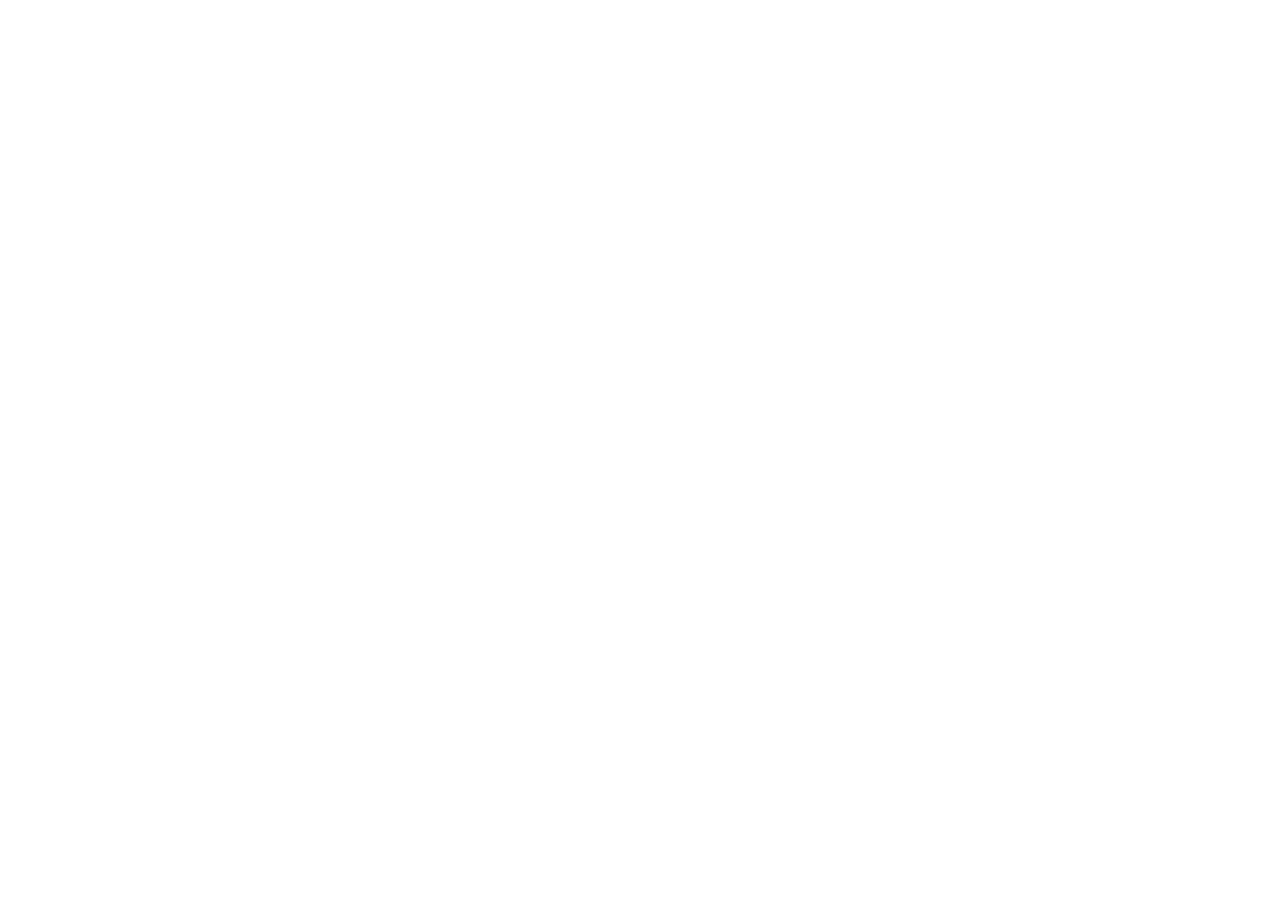
==== examples/example-webxr.htm @ 83b129f4 "chore: remove cache busting query strings from example-webxr.htm" ====
<!DOCTYPE HTML>
<html>
<head>
    <title>Pannellum WebXR VR Example</title>
    <meta charset="utf-8">
    <meta name="viewport" content="width=device-width, initial-scale=1.0">
    <link rel="stylesheet" href="/src/css/pannellum.css">
    <script src="/src/js/libpannellum.js"></script>
    <script src="/src/js/pannellum.js"></script>
    <script src="/src/js/pannellum.xr.js"></script>
    <style>
        html, body {
            width: 100%;
            height: 100%;
            margin: 0;
            padding: 0;
            overflow: hidden;
        }
        #container {
            width: 100%;
            height: 100%;
        }
    </style>
</head>
<body>
    <div id="container"></div>
    <script>
        var viewer = pannellum.viewer('container', {
            "default": {
                "firstScene": "pond",
                "author": "Matthew Petroff",
                "autoLoad": true
            },
            "scenes": {
                "pond": {
                    "title": "Jordan Pond (Equirectangular)",
                    "type": "equirectangular",
                    "panorama": "/examples/examplepano.jpg",
                    "preview": "/examples/examplepano-preview.jpg",
                    "hotSpots": [
                        {
                            "pitch": 0,
                            "yaw": -30,
                            "type": "info",
                            "text": "Welcome to Jordan Pond!"
                        },
                        {
                            "pitch": -5,
                            "yaw": 30,
                            "type": "scene",
                            "text": "Go to Jordan Pond (Cube)",
                            "sceneId": "pondCube"
                        }
                    ]
                },
                "pondCube": {
                    "title": "Jordan Pond (Cube)",
                    "type": "cubemap",
                    "cubeMap": [
                        "/examples/examplepanocube0.jpg",
                        "/examples/examplepanocube1.jpg",
                        "/examples/examplepanocube2.jpg",
                        "/examples/examplepanocube3.jpg",
                        "/examples/examplepanocube4.jpg",
                        "/examples/examplepanocube5.jpg"
                    ],
                    "hotSpots": [
                        {
                            "pitch": 0,
                            "yaw": 100,
                            "type": "scene",
                            "text": "Go back to Jordan Pond",
                            "sceneId": "pond"
                        }
                    ]
                }
            }
        });
    </script>
</body>
</html>
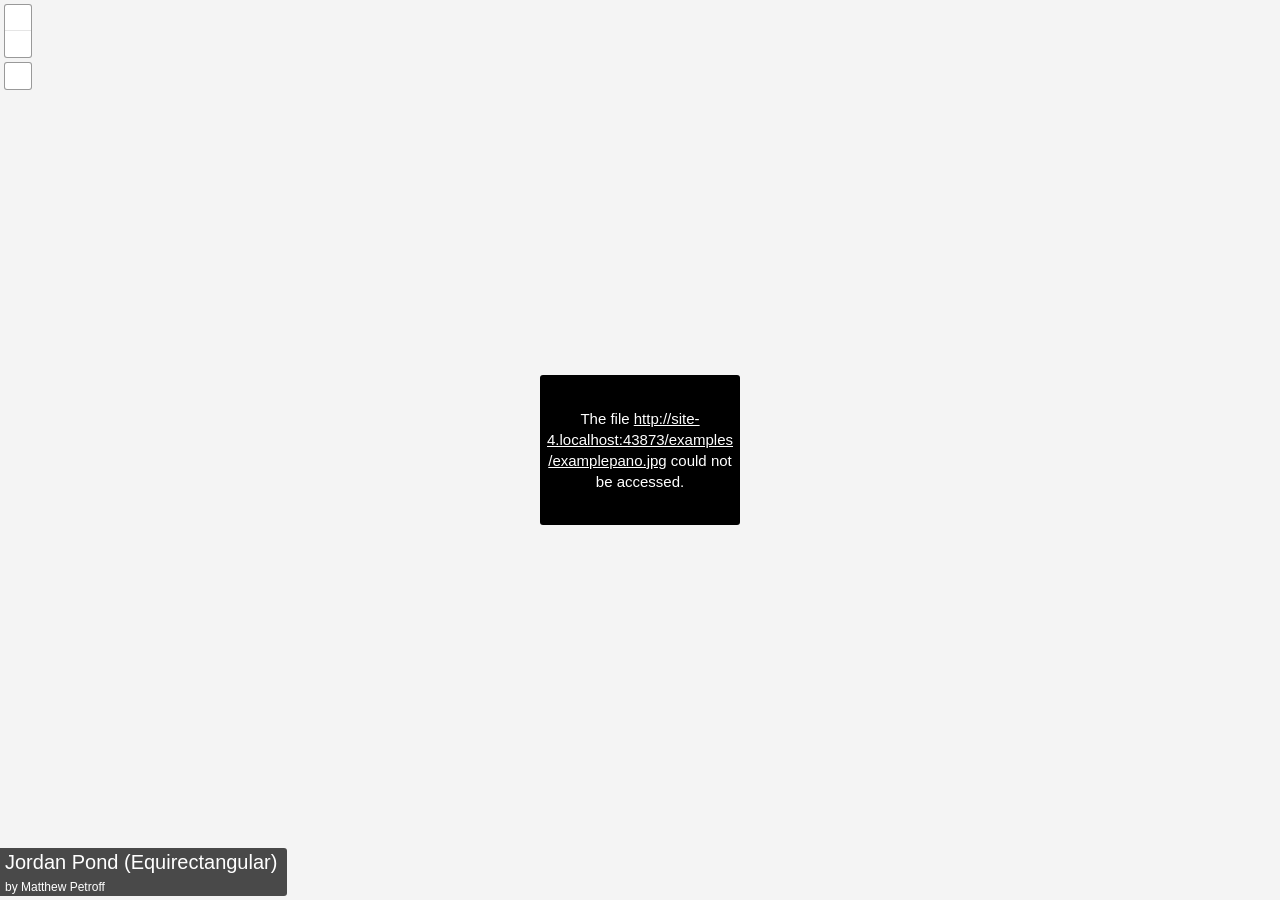
==== commit f42d11c3: "ci: deploy build and examples to GitHub Pages Build the minified viewer and publish it with the bund" ====
--- a/examples/example-webxr.htm
+++ b/examples/example-webxr.htm
@@ -4,10 +4,10 @@
     <title>Pannellum WebXR VR Example</title>
     <meta charset="utf-8">
     <meta name="viewport" content="width=device-width, initial-scale=1.0">
-    <link rel="stylesheet" href="/src/css/pannellum.css">
-    <script src="/src/js/libpannellum.js"></script>
-    <script src="/src/js/pannellum.js"></script>
-    <script src="/src/js/pannellum.xr.js"></script>
+    <link rel="stylesheet" href="../src/css/pannellum.css">
+    <script src="../src/js/libpannellum.js"></script>
+    <script src="../src/js/pannellum.js"></script>
+    <script src="../src/js/pannellum.xr.js"></script>
     <style>
         html, body {
             width: 100%;
@@ -35,8 +35,8 @@
                 "pond": {
                     "title": "Jordan Pond (Equirectangular)",
                     "type": "equirectangular",
-                    "panorama": "/examples/examplepano.jpg",
-                    "preview": "/examples/examplepano-preview.jpg",
+                    "panorama": "../examples/examplepano.jpg",
+                    "preview": "../examples/examplepano-preview.jpg",
                     "hotSpots": [
                         {
                             "pitch": 0,
@@ -57,12 +57,12 @@
                     "title": "Jordan Pond (Cube)",
                     "type": "cubemap",
                     "cubeMap": [
-                        "/examples/examplepanocube0.jpg",
-                        "/examples/examplepanocube1.jpg",
-                        "/examples/examplepanocube2.jpg",
-                        "/examples/examplepanocube3.jpg",
-                        "/examples/examplepanocube4.jpg",
-                        "/examples/examplepanocube5.jpg"
+                        "../examples/examplepanocube0.jpg",
+                        "../examples/examplepanocube1.jpg",
+                        "../examples/examplepanocube2.jpg",
+                        "../examples/examplepanocube3.jpg",
+                        "../examples/examplepanocube4.jpg",
+                        "../examples/examplepanocube5.jpg"
                     ],
                     "hotSpots": [
                         {
--- a/src/css/pannellum.css
+++ b/src/css/pannellum.css
@@ -0,0 +1,494 @@
+.pnlm-container {
+    margin: 0;
+    padding: 0;
+    overflow: hidden;
+    position: relative;
+    cursor: default;
+    width: 100%;
+    height: 100%;
+    background: #f4f4f4 url('img/background.svg') repeat;
+    -webkit-user-select: none;
+    -khtml-user-select: none;
+    -moz-user-select: none;
+    -o-user-select: none;
+    -ms-user-select: none;
+    user-select: none;
+    outline: 0;
+    line-height: 1.4;
+    contain: content;
+    direction: ltr;
+    font-size: 16px;
+}
+.pnlm-container, .pnlm-load-button {
+    font-family: Helvetica, "Nimbus Sans L", "Liberation Sans", Arial, sans-serif;
+}
+
+.pnlm-container * {
+    box-sizing: content-box;
+}
+
+.pnlm-ui {
+    position: absolute;
+    width: 100%;
+    height: 100%;
+    z-index: 2;
+}
+
+.pnlm-grab {
+    cursor: grab;
+    cursor: url('img/grab.svg') 12 8, default;
+}
+
+.pnlm-grabbing {
+    cursor: grabbing;
+    cursor: url('img/grabbing.svg') 12 8, default;
+}
+
+.pnlm-sprite {
+    background-image: url('img/sprites.svg');
+}
+
+.pnlm-container:-moz-full-screen {
+    height: 100% !important;
+    width: 100% !important;
+    position: static !important;
+}
+.pnlm-container:-webkit-full-screen {
+    height: 100% !important;
+    width: 100% !important;
+    position: static !important;
+}
+.pnlm-container:-ms-fullscreen {
+    height: 100% !important;
+    width: 100% !important;
+    position: static !important;
+}
+.pnlm-container:fullscreen {
+    height: 100% !important;
+    width: 100% !important;
+    position: static !important;
+}
+
+.pnlm-render-container {
+    cursor: inherit;
+    
+    /* Fix display bug in Safari 7 */
+    position: absolute;
+    height: 100%;
+    width: 100%;
+}
+
+.pnlm-controls {
+    margin-top: 4px;
+    background-color: #fff;
+    border: 1px solid #999;
+    border-color: rgba(0,0,0,0.4);
+    border-radius: 3px;
+    cursor: pointer;
+    z-index: 3;
+    /* Fix Safari fullscreen bug */
+    -webkit-transform: translateZ(9999px);
+    transform: translateZ(9999px);
+}
+
+.pnlm-control:hover {
+    background-color: #f8f8f8;
+}
+
+.pnlm-controls-container {
+    position: absolute;
+    top: 0;
+    left: 4px;
+    z-index: 2;
+}
+
+.pnlm-zoom-controls {
+    width: 26px;
+    height: 52px;
+}
+
+.pnlm-zoom-in {
+    width: 100%;
+    height: 50%;
+    position: absolute;
+    top: 0;
+    border-radius: 3px 3px 0 0;
+}
+
+.pnlm-zoom-out {
+    width: 100%;
+    height: 50%;
+    position: absolute;
+    bottom: 0;
+    background-position: 0 -26px;
+    border-top: 1px solid #ddd;
+    border-top-color: rgba(0,0,0,0.10);
+    border-radius: 0 0 3px 3px;
+}
+
+.pnlm-fullscreen-toggle-button, .pnlm-orientation-button, .pnlm-hot-spot-debug-indicator {
+    width: 26px;
+    height: 26px;
+}
+
+.pnlm-hot-spot-debug-indicator {
+    position: absolute;
+    top: 50%;
+    left: 50%;
+    width: 26px;
+    height: 26px;
+    margin: -13px 0 0 -13px;
+    background-color: rgba(255, 255, 255, 0.5);
+    border-radius: 13px;
+    display: none;
+}
+
+.pnlm-orientation-button-inactive {
+    background-position: 0 -156px;
+}
+
+.pnlm-orientation-button-active {
+    background-position: 0 -182px;
+}
+
+.pnlm-fullscreen-toggle-button-inactive {
+    background-position: 0 -52px;
+}
+
+.pnlm-fullscreen-toggle-button-active {
+    background-position: 0 -78px;
+}
+
+.pnlm-vr-button {
+    width: 26px;
+    height: 26px;
+    background-image: url('data:image/svg+xml;utf8,<svg xmlns="http://www.w3.org/2000/svg" viewBox="0 0 24 24" fill="%23444"><path d="M21 7H3c-1.1 0-2 .9-2 2v6c0 1.1 0 2 1 2h4.5c.8 0 1.6-.5 1.9-1.2l1.1-2.5c.2-.4.6-.6 1-.6s.8.2 1 .6l1.1 2.5c.3.7 1.1 1.2 1.9 1.2H20c1 0 1-.9 1-2V9c0-1.1-.9-2-2-2zM6 14.5c-1.4 0-2.5-1.1-2.5-2.5S4.6 9.5 6 9.5s2.5 1.1 2.5 2.5-1.1 2.5-2.5 2.5zm12 0c-1.4 0-2.5-1.1-2.5-2.5s1.1-2.5 2.5-2.5 2.5 1.1 2.5 2.5-1.1 2.5-2.5 2.5z"/></svg>');
+    background-repeat: no-repeat;
+    background-position: center;
+}
+.pnlm-vr-button:hover {
+    background-image: url('data:image/svg+xml;utf8,<svg xmlns="http://www.w3.org/2000/svg" viewBox="0 0 24 24" fill="%23000"><path d="M21 7H3c-1.1 0-2 .9-2 2v6c0 1.1 0 2 1 2h4.5c.8 0 1.6-.5 1.9-1.2l1.1-2.5c.2-.4.6-.6 1-.6s.8.2 1 .6l1.1 2.5c.3.7 1.1 1.2 1.9 1.2H20c1 0 1-.9 1-2V9c0-1.1-.9-2-2-2zM6 14.5c-1.4 0-2.5-1.1-2.5-2.5S4.6 9.5 6 9.5s2.5 1.1 2.5 2.5-1.1 2.5-2.5 2.5zm12 0c-1.4 0-2.5-1.1-2.5-2.5s1.1-2.5 2.5-2.5 2.5 1.1 2.5 2.5-1.1 2.5-2.5 2.5z"/></svg>');
+}
+
+.pnlm-panorama-info {
+    position: absolute;
+    bottom: 4px;
+    background-color: rgba(0,0,0,0.7);
+    border-radius: 0 3px 3px 0;
+    padding-right: 10px;
+    color: #fff;
+    text-align: left;
+    display: none;
+    z-index: 3;
+    /* Fix Safari fullscreen bug */
+    -webkit-transform: translateZ(9999px);
+    transform: translateZ(9999px);
+}
+
+.pnlm-title-box {
+    position: relative;
+    font-size: 20px;
+    display: table;
+    padding-left: 5px;
+    margin-bottom: 3px;
+}
+
+.pnlm-author-box {
+    position: relative;
+    font-size: 12px;
+    display: table;
+    padding-left: 5px;
+}
+
+.pnlm-load-box {
+    position: absolute;
+    top: 50%;
+    left: 50%;
+    width: 200px;
+    height: 150px;
+    margin: -75px 0 0 -100px;
+    background-color: rgba(0,0,0,0.7);
+    border-radius: 3px;
+    text-align: center;
+    font-size: 20px;
+    display: none;
+    color: #fff;
+}
+
+.pnlm-load-box p {
+    margin: 20px 0;
+}
+
+.pnlm-lbox {
+    position: absolute;
+    top: 50%;
+    left: 50%;
+    width: 20px;
+    height: 20px;
+    margin: -10px 0 0 -10px;
+    display: none;
+}
+
+.pnlm-loading {
+    animation-duration: 1.5s;
+    -webkit-animation-duration: 1.5s;
+    animation-name: pnlm-mv;
+    -webkit-animation-name: pnlm-mv;
+    animation-iteration-count: infinite;
+    -webkit-animation-iteration-count: infinite;
+    animation-timing-function: linear;
+    -webkit-animation-timing-function: linear;
+    height: 10px;
+    width: 10px;
+    background-color: #fff;
+    position: relative;
+}
+
+@keyframes pnlm-mv {
+    from {left:0;top:0;}
+    25% {left:10px;top:0;}
+    50% {left:10px;top:10px;}
+    75% {left:0;top:10px;}
+    to {left:0;top:0;}
+}
+
+@-webkit-keyframes pnlm-mv {
+    from {left:0;top:0;}
+    25% {left:10px;top:0;}
+    50% {left:10px;top:10px;}
+    75% {left:0;top:10px;}
+    to {left:0;top:0;}
+}
+
+.pnlm-load-button {
+    position: absolute;
+    top: 50%;
+    left: 50%;
+    width: 200px;
+    height: 100px;
+    margin: -50px 0 0 -100px;
+    background-color: rgba(0,0,0,.7);
+    border-radius: 3px;
+    font-size: 20px;
+    color: #fff;
+    cursor: pointer;
+    display: inline-block;
+    border: none;
+    padding: 0;
+    line-height: 1.4;
+}
+
+.pnlm-load-button:hover {
+    background-color: rgba(0,0,0,.8);
+}
+
+.pnlm-load-button:focus {
+    outline: none;
+    box-shadow: 0px 0px 0px 1px #fff inset;
+}
+
+.pnlm-load-button div {
+    display: table;
+    text-align: center;
+    width: 100%;
+}
+
+.pnlm-load-button p {
+    display: table-cell;
+    vertical-align: middle;
+}
+
+.pnlm-info-box {
+    font-size: 15px;
+    position: absolute;
+    top: 50%;
+    left: 50%;
+    width: 200px;
+    height: 150px;
+    margin: -75px 0 0 -100px;
+    background-color: #000;
+    border-radius: 3px;
+    display: table;
+    text-align: center;
+    color: #fff;
+    table-layout: fixed;
+    z-index: 2;
+}
+
+.pnlm-info-box a, .pnlm-author-box a {
+    color: #fff;
+    word-wrap: break-word;
+    overflow-wrap: break-word;
+}
+
+.pnlm-info-box p {
+    display: table-cell;
+    vertical-align: middle;
+    padding: 0 5px 0 5px;
+}
+
+.pnlm-error-msg {
+    display: none;
+}
+
+.pnlm-interaction-msg {
+    display: none;
+    pointer-events: none;
+    background: rgba(0,0,0,0.7);
+    opacity: 1;
+    transition: opacity 0.3s ease-in-out;
+    width: 100%;
+    height: 100%;
+    margin: 0;
+    top: 0;
+    left: 0;
+}
+
+.pnlm-outline {
+    border: 1px solid #fff;
+    border-radius: 3px;
+    padding: 0 2px;
+}
+
+.pnlm-about-msg {
+    font-size: 11px;
+    line-height: 11px;
+    color: #fff;
+    padding: 5px 8px 5px 8px;
+    background: rgba(0,0,0,0.7);
+    border-radius: 3px;
+    position: absolute;
+    top: 50px;
+    left: 50px;
+    display: none;
+    opacity: 0;
+    -moz-transition: opacity .3s ease-in-out;
+    -webkit-transition: opacity .3s ease-in-out;
+    -o-transition: opacity .3s ease-in-out;
+    -ms-transition: opacity .3s ease-in-out;
+    transition: opacity .3s ease-in-out;
+    z-index: 2;
+}
+
+.pnlm-about-msg a:link, .pnlm-about-msg a:visited {
+    color: #fff;
+}
+
+.pnlm-about-msg a:hover, .pnlm-about-msg a:active {
+    color: #eee;
+}
+
+.pnlm-hotspot-base {
+    position: absolute;
+    visibility: hidden;
+    cursor: default;
+    vertical-align: middle;
+    top: 0;
+    z-index: 1;
+}
+.pnlm-hotspot-base:hover ~ .pnlm-hotspot-base {
+    z-index: 0;
+}
+.pnlm-hotspot {
+    height: 26px;
+    width: 26px;
+    border-radius: 13px;
+}
+.pnlm-hotspot:hover {
+    background-color: rgba(255,255,255,0.2);
+}
+.pnlm-hotspot.pnlm-info {
+    background-position: 0 -104px;
+}
+.pnlm-hotspot.pnlm-scene {
+    background-position: 0 -130px;
+}
+
+div.pnlm-tooltip span {
+    visibility: hidden;
+    position: absolute;
+    border-radius: 3px;
+    background-color: rgba(0,0,0,0.7);
+    color: #fff;
+    text-align: center;
+    max-width: 200px;
+    padding: 5px 10px;
+    margin-left: -220px;
+    cursor: default;
+}
+div.pnlm-tooltip:hover span{
+    visibility: visible;
+}
+div.pnlm-tooltip:hover span:after {
+    content: '';
+    position: absolute;
+    width: 0;
+    height: 0;
+    border-width: 10px;
+    border-style: solid;
+    border-color: rgba(0,0,0,0.7) transparent transparent transparent;
+    bottom: -20px;
+    left: -10px;
+    margin: 0 50%;
+}
+
+.pnlm-compass {
+    position: absolute;
+    width: 50px;
+    height: 50px;
+    right: 4px;
+    bottom: 4px;
+    border-radius: 25px;
+    background-image: url('img/compass.svg');
+    cursor: default;
+    display: none;
+}
+
+.pnlm-world {
+    position: absolute;
+    left: 50%;
+    top: 50%;
+}
+.pnlm-face {
+    position: absolute;
+    -webkit-transform-origin: 0 0 0;
+    transform-origin: 0 0 0;
+}
+
+.pnlm-dragfix, .pnlm-preview-img {
+    position: absolute;
+    height: 100%;
+    width: 100%;
+}
+
+.pnlm-preview-img {
+    background-size: cover;
+    background-position: center;
+}
+
+.pnlm-lbar {
+    width: 150px;
+    margin: 0 auto;
+    border: #fff 1px solid;
+    height: 6px;
+}
+
+.pnlm-lbar-fill {
+    background: #fff;
+    height: 100%;
+    width: 0;
+}
+
+.pnlm-lmsg {
+    font-size: 12px;
+}
+
+.pnlm-fade-img {
+    position: absolute;
+    top: 0;
+    left: 0;
+}
+
+.pnlm-pointer {
+    cursor: pointer;
+}
